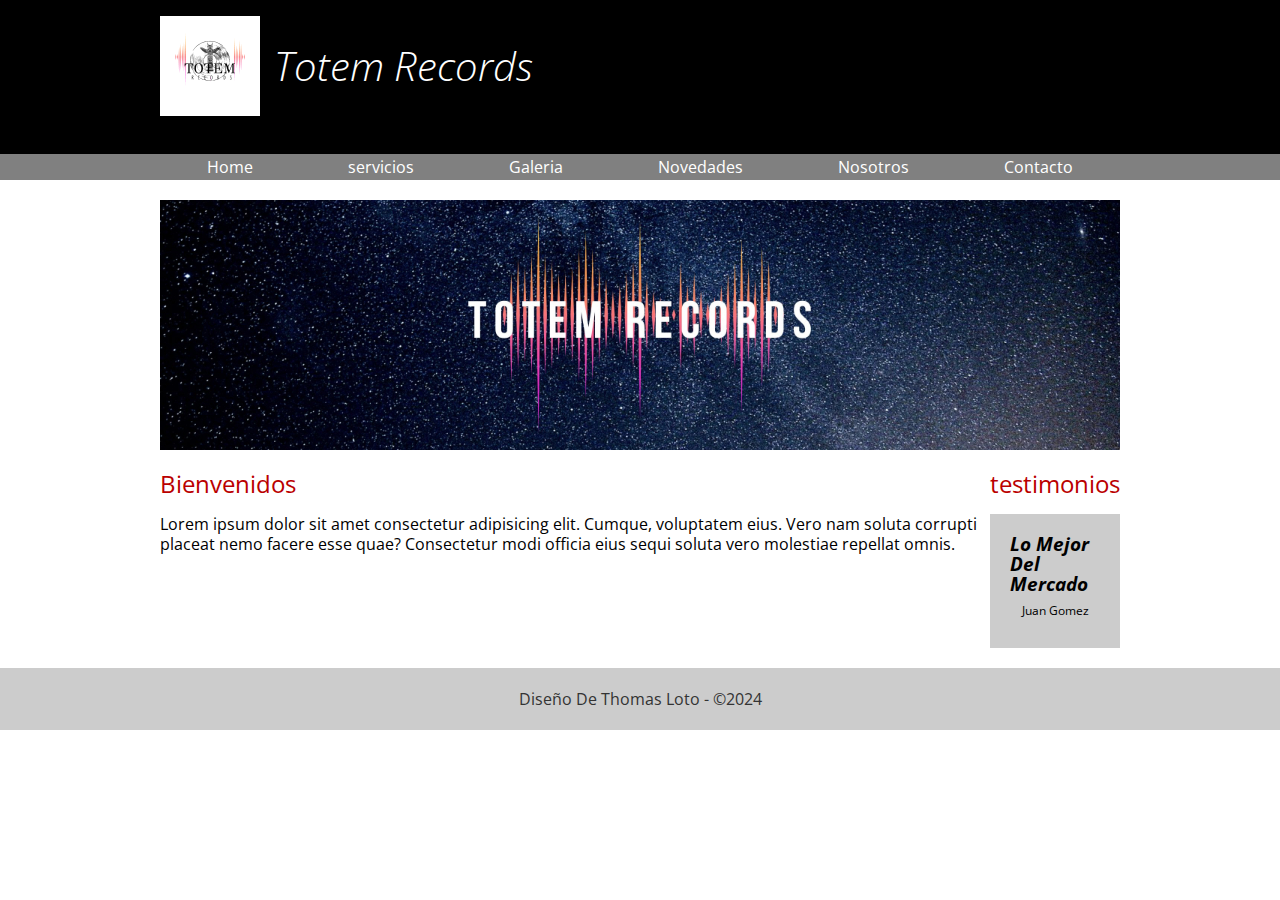
==== INDEX.HTML @ 4a2905aa "Proyecto Part 1" ====
<!DOCTYPE html>
<html lang="en">

<head>
    <meta charset="UTF-8">
    <meta name="viewport" content="width=device-width, initial-scale=1.0">
    <title>TransportesX</title>
    <link rel="stylesheet" href="https://fonts.googleapis.com/css2?family=Open+Sans:wght@300;400;700&display=swap">
    <link rel="stylesheet" href="CSS/normalize.css">
    <link rel="stylesheet" href="CSS/Totem Records.css">


</head>

<body>
    <header>
        <div class="holder">
            <img src="IMG/img/file.png" width="100" alt="Totem Records">
            <h1>Totem Records</h1>
        </div>
    </header>
    <nav>
        <div class="holder">
            <ul>
                <li><a class="activo" href="INDEX.HTML">Home</a></li>
                <li><a href="sevicios.html">servicios</a></li>
                <li><a href="Galeria.html">Galeria</a></li>
                <li><a href="Novedades.html">Novedades</a></li>
                <li><a href="Nosotros.html">Nosotros</a></li>
                <li><a href="Contacto.html">Contacto</a></li>
            </ul>
        </div>
    </nav>
    <main class="holder">
        <div>
            <img src="IMG/img/home/file (1).jpg" alt="banner">
        </div>
        <div class="columnas">
            <section class="bienvenidos">
                <h2>Bienvenidos</h2>
                <p>Lorem ipsum dolor sit amet consectetur adipisicing elit. Cumque, voluptatem eius. Vero nam soluta
                    corrupti placeat nemo facere esse quae? Consectetur modi officia eius sequi soluta vero molestiae
                    repellat omnis.</p>
            </section>
            <section class="testimonios">
                <h2>testimonios</h2>
                <div class="testimonio">
                    <span class="cita">Lo Mejor Del Mercado</span>
                    <span class="autor">Juan Gomez</span>
                </div>
            </section>
        </div>

    </main>
    <footer>
        <p>Diseño De Thomas Loto - &copy;2024</p>

    </footer>
</body>

</html>
---- CSS/Totem Records.css ----
body {
    font-family: 'open sans', sans-serif;
    font-size: 16px;
    line-height: 20px;

}

header {
    background-color: black;
    padding: 16px 0;
}

header h1 {
    color: white;
    font-size: 40px;
    font-weight: 100;
    font-style: italic;
    display: inline-block;
    position: relative;
    bottom: 35px;
    margin-left: 10px;
}

nav {
    background-color: gray;
    margin-bottom: 20px;
}

nav ul {
    list-style: none;
    margin: 0px;
    padding: 0px;
    display: flex;
}

nav ul li {
    flex-grow: 1;
}

nav ul li a {
    color: white;
    text-decoration: double;
    padding: 3px 6px;
    display: block;
    text-align: center;
}

nav ul li a:hover {
    background-color: rgba(0, 0, 0, 0.3);
}

footer {
    background-color: #ccc;
    clear: both;
    color: #333;
    text-align: center;
    padding: 5px 0;
    margin-top: 20px;
}

nav ul li a.activo {
    background-color: gray;
}

.holder {
    max-width: 960px;
    margin: 0 auto;
}

h2 {
    color: rgb(186, 0, 0);
    font-weight: 400;
    font-family: open 'Lucida Sans', 'Lucida Sans Regular', 'Lucida Grande', 'Lucida Sans Unicode', Geneva, Verdana, sans-serif;
}

.bievenidos {
    width: 75%;
    padding-right: 20px;
    box-sizing: border-box;

}

.testimonios {
    width: 25%;
}

.columnas {
    display: flex;
    justify-content: space-between;
}

.bievenidos p {
    font-size: 20px;
    font-size: larger;
}

.testimonio {
    background-color: #ccc;
    padding: 20px;
}

.testimonio .cita {
    font-weight: bold;
    font-style: italic;
    font-size: 19px;
    display: block;
}

.testimonio .autor {
    font-size: 12px;
    text-align: center;
    display: block;
    margin: 7px 0;
}

/*inicio de nosotros*/
.historia p{
    font-size: 12px;
}

.TodasPersonas {
    display: flex;
    justify-content: space-between;
}

.Persona {
    border: 1px solid #ccc;
    border-radius: 5px;
    width: 18%;
    text-align: center;
    padding: 13px;
    box-sizing: border-box;

}

.Persona img {
    border-radius: 50%;
    max-width: 60%;
    box-shadow: 0 0 5px rgba(0, 0, 0, 0.5);
}

.Persona h5,
.Persona h6 {
    margin: 0;
    font-weight: normal;
    color: black;
    font-family:system-ui, -apple-system, BlinkMacSystemFont, 'Segoe UI', Roboto, Oxygen, Ubuntu, Cantarell, 'Open Sans', 'Helvetica Neue', sans-serif ;
}

.Persona h5 {
    font-size: 14px;
    margin-top: 5px;
}

.Persona h6 {
    font-size: 11px;
    font-style: italic;
}

.Persona p {
    color: black;
    font-size: 10px;
    font-style: italic;
}
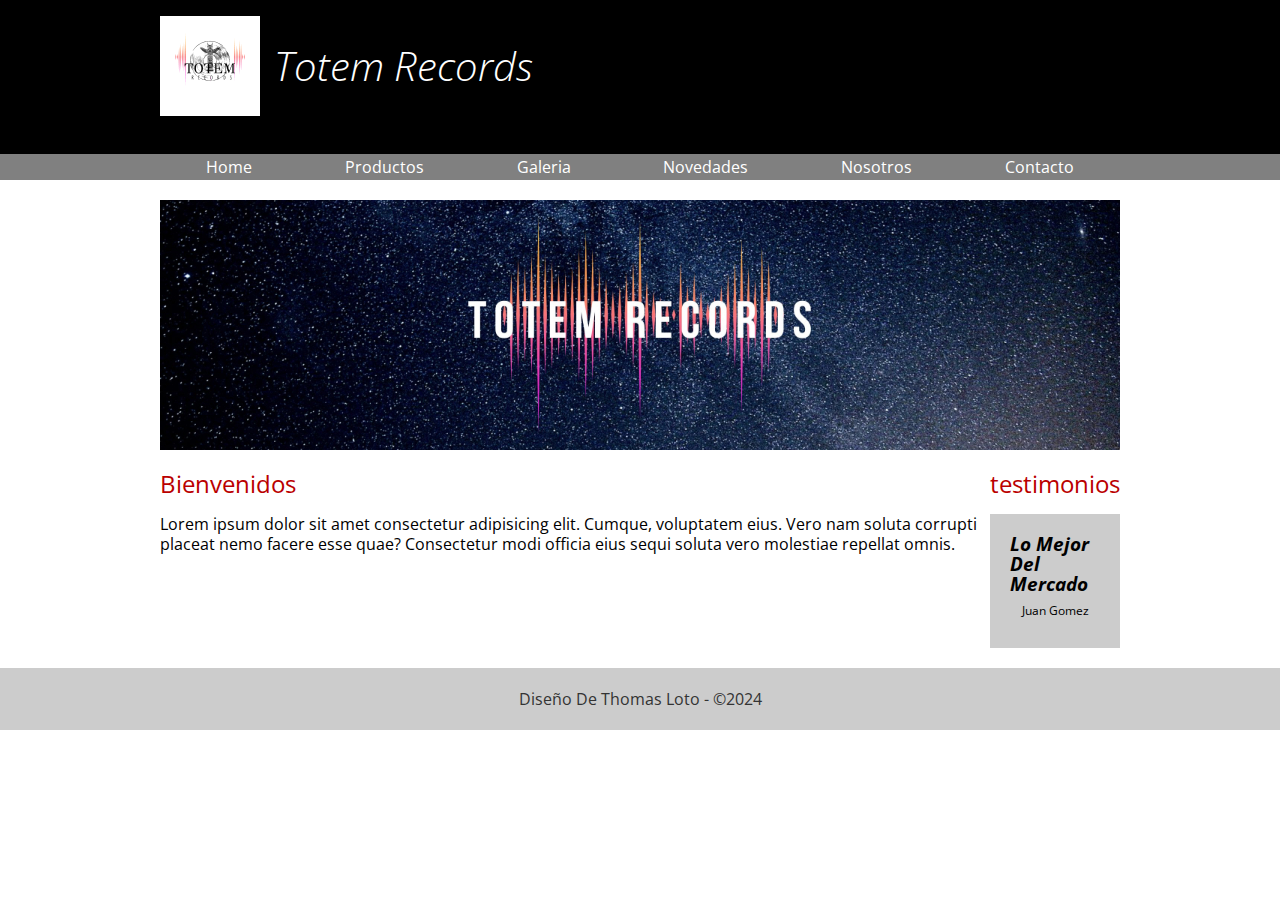
==== commit cfecb8e6: "Proyecto Part 2" ====
--- a/INDEX.HTML
+++ b/INDEX.HTML
@@ -23,7 +23,7 @@
         <div class="holder">
             <ul>
                 <li><a class="activo" href="INDEX.HTML">Home</a></li>
-                <li><a href="sevicios.html">servicios</a></li>
+                <li><a href="Productos.HTML">Productos</a></li>
                 <li><a href="Galeria.html">Galeria</a></li>
                 <li><a href="Novedades.html">Novedades</a></li>
                 <li><a href="Nosotros.html">Nosotros</a></li>
--- a/CSS/Totem Records.css
+++ b/CSS/Totem Records.css
@@ -114,7 +114,7 @@
 }
 
 /*inicio de nosotros*/
-.historia p{
+.historia p {
     font-size: 12px;
 }
 
@@ -144,7 +144,7 @@
     margin: 0;
     font-weight: normal;
     color: black;
-    font-family:system-ui, -apple-system, BlinkMacSystemFont, 'Segoe UI', Roboto, Oxygen, Ubuntu, Cantarell, 'Open Sans', 'Helvetica Neue', sans-serif ;
+    font-family: system-ui, -apple-system, BlinkMacSystemFont, 'Segoe UI', Roboto, Oxygen, Ubuntu, Cantarell, 'Open Sans', 'Helvetica Neue', sans-serif;
 }
 
 .Persona h5 {
@@ -161,4 +161,93 @@
     color: black;
     font-size: 10px;
     font-style: italic;
-}+}
+
+/*inicio de servicios*/
+.servicios {
+    border: 1px solid white;
+    border-radius: 10px;
+    padding: 16px;
+    margin: 16px 0;
+    display: flex;
+    gap: 32px;
+    align-items: center;
+}
+
+.servicios .info h4 {
+    color: black;
+    font-weight: 500;
+    font-style: italic;
+    border-bottom: 1px solid white;
+    padding-bottom: 10px;
+}
+
+.servicios .info p {
+    font-size: 13px;
+}
+
+.servicios img {
+    border-radius: 13px;
+    display: block;
+    max-width: 225px;
+}
+
+.servicios:nth-child(even) {
+    flex-direction: row-reverse;
+}
+
+/*fin de servicios*/
+
+/*inicio de contacto*/
+
+.contacto{
+    display:flex ;
+    gap: 24px;
+}
+.contacto div{
+    width: 100%;
+}
+.datos p{
+    font-size: 14px;
+}
+.datos ul li{
+    font-size: 13px;
+    
+}
+.formulario p{
+            display: flex;
+}
+.formulario p label{
+    min-width: 80px;
+}
+.formulario p label{
+    display: flex;
+    align-items: center;
+}
+.formulario p:nth-child(4){
+    align-items: start;
+}
+.formulario textarea{
+    resize: none;
+    height: 150px;
+}
+.formulario input[type="submit"]{
+    background: rgb(0, 197, 154);
+    box-shadow: 0 0 10px rgba(0, 0, 0, 0.4);
+    color: white;
+    font-size: 16px;
+    padding: 6px 20px;
+    width: auto;
+    position: relative;
+    left: 5rem;
+    cursor: pointer;
+}
+.formulario input[type="submit"]:hover{
+    background-color: black;
+}
+
+
+
+
+
+/*fin de contacto*/